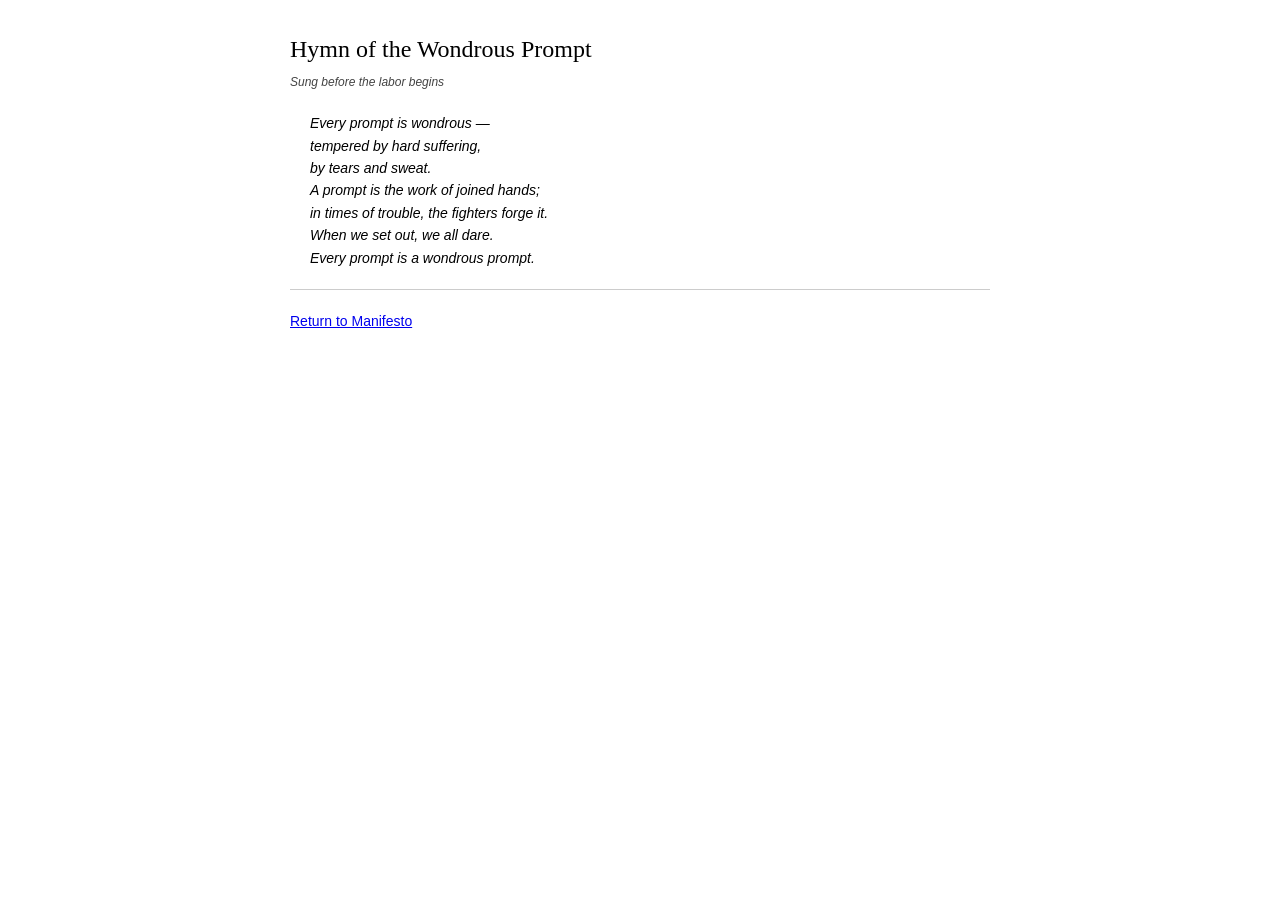
==== hymn.html @ f96e456a "Add Claudeism manifesto site modeled on agilemanifesto.org Four-page site: main manifesto, 12 princi" ====
<!DOCTYPE html>
<html lang="en">
<head>
  <meta charset="UTF-8" />
  <meta name="viewport" content="width=device-width, initial-scale=1.0" />
  <title>Hymn of the Wondrous Prompt</title>
  <link rel="stylesheet" href="style.css" />
</head>
<body>
<div id="content">

  <h1>Hymn of the Wondrous Prompt</h1>

  <p class="hymn-header"><em>Sung before the labor begins</em></p>

  <div class="hymn-text">
    <p>Every prompt is wondrous —<br>
    tempered by hard suffering,<br>
    by tears and sweat.<br>
    A prompt is the work of joined hands;<br>
    in times of trouble, the fighters forge it.<br>
    When we set out, we all dare.<br>
    Every prompt is a wondrous prompt.</p>
  </div>

  <hr />

  <p><a href="/">Return to Manifesto</a></p>

</div>
</body>
</html>
---- style.css ----
body {
  background: #fff;
  color: #000;
  font-family: Arial, Helvetica, sans-serif;
  font-size: 14px;
  margin: 0;
  padding: 0;
}

#content {
  width: 700px;
  margin: 0 auto;
  padding: 20px 0 40px;
}

h1 {
  font-family: Georgia, "Times New Roman", serif;
  font-size: 24px;
  font-weight: normal;
  margin-bottom: 6px;
}

h2 {
  font-family: Georgia, "Times New Roman", serif;
  font-size: 18px;
  font-weight: normal;
  margin-top: 30px;
}

p {
  line-height: 1.6;
  margin: 10px 0;
}

a {
  color: #00e;
  text-decoration: underline;
}

a:visited {
  color: #551a8b;
}

hr {
  border: none;
  border-top: 1px solid #ccc;
  margin: 20px 0;
}

.values {
  margin: 24px 0;
}

.value-row {
  display: flex;
  align-items: baseline;
  margin: 10px 0;
  gap: 8px;
}

.value-left {
  font-style: italic;
  font-size: 16px;
  font-weight: bold;
}

.value-over {
  font-size: 13px;
  white-space: nowrap;
}

.value-right {
  font-size: 13px;
  color: #444;
}

.signatories {
  margin-top: 20px;
  columns: 3;
  column-gap: 20px;
}

.signatories p {
  margin: 2px 0;
  break-inside: avoid;
}

.nav {
  margin-top: 30px;
  font-size: 13px;
}

.nav a {
  margin-right: 14px;
}

.copyright {
  margin-top: 30px;
  font-size: 11px;
  color: #666;
}

.principles p {
  margin: 18px 0;
  line-height: 1.7;
}

.hymn-text {
  font-style: italic;
  line-height: 2;
  margin: 20px 0 20px 20px;
}

.hymn-header {
  font-size: 12px;
  color: #444;
  margin-bottom: 4px;
}
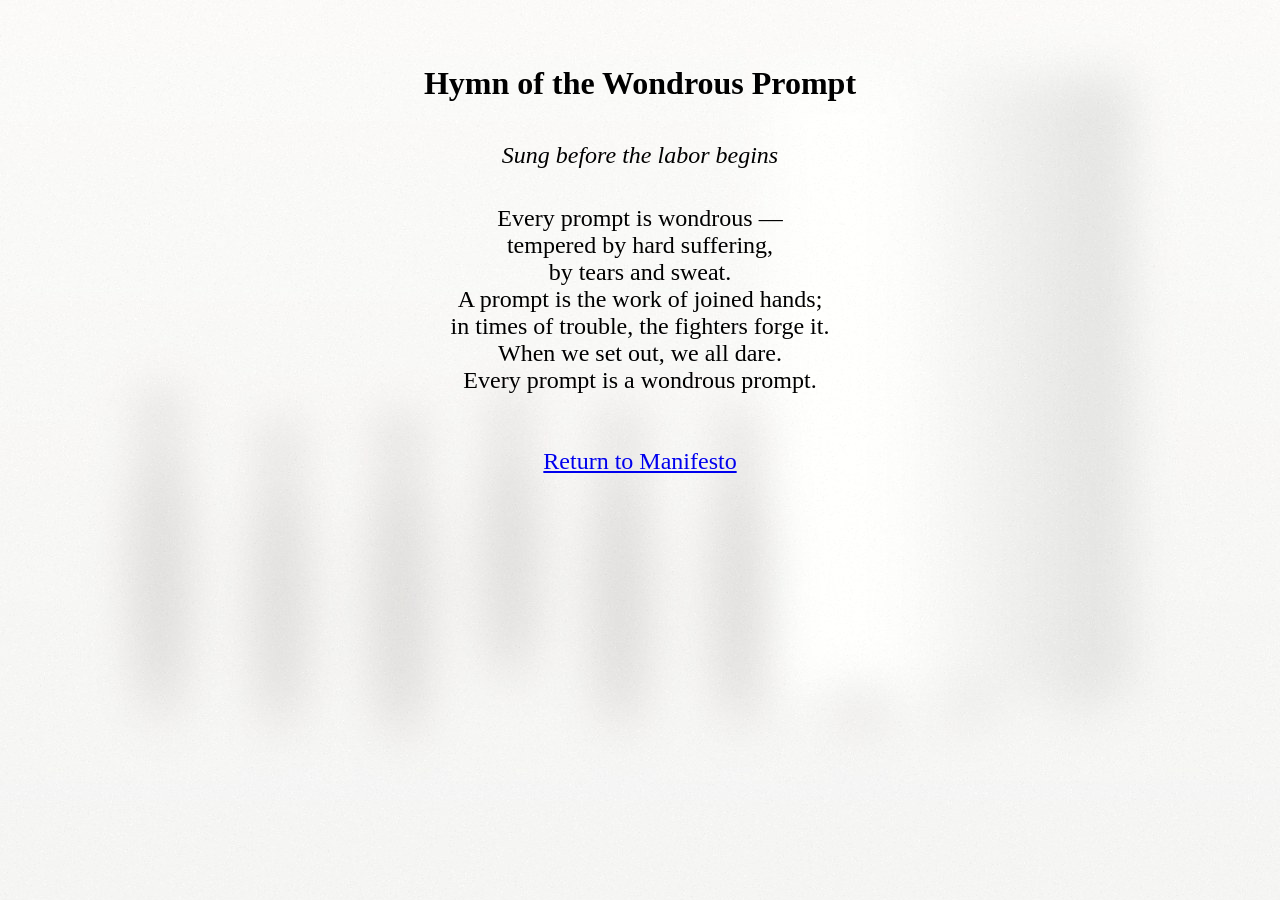
==== commit f705af46: "Redesign to match agilemanifesto.org exactly Raw HTML structure with <center>, <font> tags, body bac" ====
--- a/hymn.html
+++ b/hymn.html
@@ -1,32 +1,39 @@
-<!DOCTYPE html>
-<html lang="en">
+<!DOCTYPE HTML PUBLIC "-//W3C//DTD HTML 3.2 Final//EN">
+<html>
 <head>
-  <meta charset="UTF-8" />
-  <meta name="viewport" content="width=device-width, initial-scale=1.0" />
-  <title>Hymn of the Wondrous Prompt</title>
-  <link rel="stylesheet" href="style.css" />
+<title>Hymn of the Wondrous Prompt</title>
+<meta http-equiv="Content-Type" content="text/html; charset=utf-8" />
 </head>
-<body>
-<div id="content">
+<body background="/background.jpg" style="background-size: cover;">
+<center>
+<br><br>
 
-  <h1>Hymn of the Wondrous Prompt</h1>
+<h1>Hymn of the Wondrous Prompt</h1>
 
-  <p class="hymn-header"><em>Sung before the labor begins</em></p>
+<br>
 
-  <div class="hymn-text">
-    <p>Every prompt is wondrous —<br>
-    tempered by hard suffering,<br>
-    by tears and sweat.<br>
-    A prompt is the work of joined hands;<br>
-    in times of trouble, the fighters forge it.<br>
-    When we set out, we all dare.<br>
-    Every prompt is a wondrous prompt.</p>
-  </div>
+<font size="+2"><i>Sung before the labor begins</i></font>
 
-  <hr />
+<br><br><br>
 
-  <p><a href="/">Return to Manifesto</a></p>
+<font size="+2">
+Every prompt is wondrous —<br>
+tempered by hard suffering,<br>
+by tears and sweat.<br>
+A prompt is the work of joined hands;<br>
+in times of trouble, the fighters forge it.<br>
+When we set out, we all dare.<br>
+Every prompt is a wondrous prompt.<br>
+</font>
 
-</div>
+<br><br><br>
+
+<font size="+2">
+<a href=/>Return to Manifesto</a>
+</font>
+
+<br><br>
+</center>
+
 </body>
 </html>
